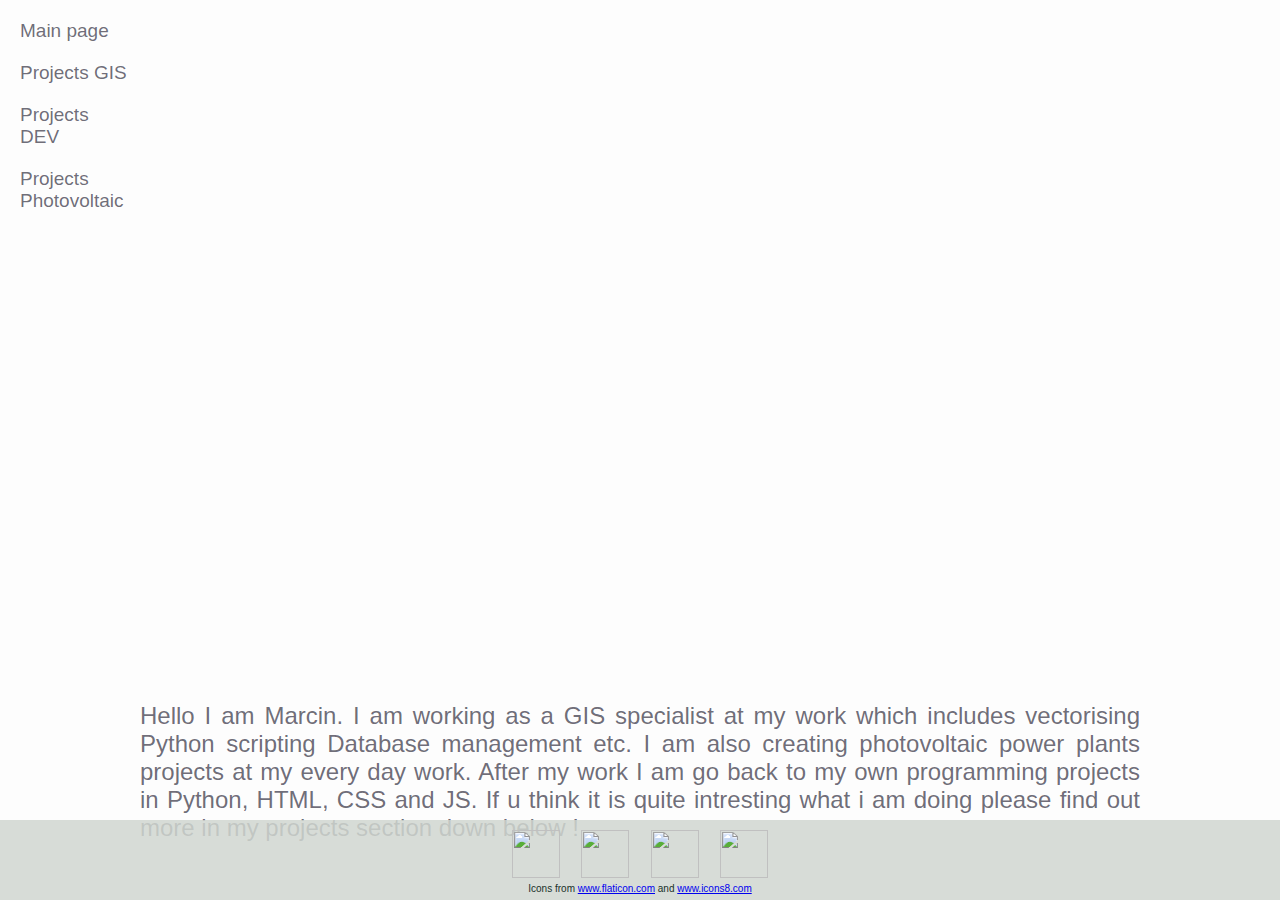
==== index.html @ a76acd45 "added photovoltaic tab, rest updated" ====
<!DOCTYPE html>
<html lang="en">
<head>
    <meta charset="UTF-8">
    <title>Marcin Wiaderkowicz</title>

<link rel="stylesheet" href="WebPortfolio1.css" type="text/css"/>



<!-- <script src="WebPortfolio2.js"></script>
<script src="WebPortfolio3.js"></script> -->

</head>
<body>



<div class="main_container">    

    <a class="ai" href="index.html" style="text-decoration: none">
    <div class="opcje snap"> Main page</div></a>
    <a class="ai" href="JSWebPortfolio2.html" style="text-decoration: none">
    <div class="opcje">Projects GIS</div></a>
    <a class="ai" href="JSWebPortfolio3.html" style="text-decoration: none">
    <div class="opcje">Projects DEV</div></a>
    <a class="ai" href="JSWebPortfolio4.html" style="text-decoration: none">
        <div class="opcje">Projects Photovoltaic</div></a>
    <div class='cent'>
        <canvas id="myCanvas"></canvas>
        <canvas id="myCanvas1"></canvas>
        <canvas id="myCanvas2"></canvas>
        <script src="WebPortfolio1.js"></script>
    </div>


    <div id="glowne1">
        Hello I am Marcin. I am working as a GIS specialist at my work which includes vectorising Python scripting Database management etc.
        I am also creating photovoltaic power plants projects at my every day work.
        After my work I am go back to my own programming projects in Python, HTML, CSS and JS.
        If u think it is quite intresting what i am doing please find out more in my projects section down below !
    </div>
   
    <div id="projektytytul">
        These are my tools
    </div>
   
    <div id="projekty" class="snap">
        <a href="JSWebPortfolio3.html" style="text-decoration: none"> 
        <div id="development"class="pro" >
            <div id="header1">Programming</div>      
            <div class="colum"><img src="python.png" /><div class="description">Python</div></div>
            <div class="colum"><img src="css3.png"/><div class="description">CSS</div> </div>
            <div class="colum"><img src="html.png"/><div class="description">HTML</div></div>
            <div class="colum"><img src="javascript.png"/><div class="description">JS</div></div>
            <div class="colum"><img src="postgresql.png"/><div class="description">PostgreSql</div></div>
            <div class="colum"><img src="git.png"/><div class="description">GIT</div> </div>
            <div class="colum"><img src="visualstudio.png"/><div class="description">VisualStudio</div></div> 
            <div class="colum"><img src="pycharm.png"/><div class="description">PyCharm</div></div>
        </div>
        </a>  
        <a href="JSWebPortfolio2.html" style="text-decoration: none">  
        <div id="gis" class="pro">
            <div id="header2">GIS</div>
            <div class="colum"><img src="ArcGIS.png" width="48px" height="48px"/><div class="description">Arcmap</div> </div >
            <div class="colum"><img src="Qgis.png" width="48px" height="48px"/><div class="description">QGIS</div></div>
            <div class="colum"><img src="autocad.png"/><div class="description">AutocadMap</div></div>
            <br>
            <br>
            <br>
            <br>
            <br>
            <br>
            <br>
            <br>
        </div>
        </a>
        <a href="JSWebPortfolio4.html" style="text-decoration: none">  
            <div id="gis" class="pro">
                <div id="header2">Photovoltaic</div>
                <div class="colum"><img src="aurora.png" width="48px" height="48px"/><div class="description">Aurora solar</div> </div >
                <div class="colum"><img src="pvsol.png" width="48px" height="48px"/><div class="description">PV SOL premium</div></div>
                <br>
                <br>
                <br>
                <br>
                <br>
                <br>
                <br>
                <br>
                <br>
            </div>
            </a>
    </div>
 
</div>
<div id="social1">
    <div class="social"> <a href="https://www.facebook.com/marcin.wiaderkowicz"><img  src="facebook.png" height="48" width="48" ></img></a></div>
    <div class="social"> <a href="https://www.linkedin.com/in/marcin-wiaderkowicz-060422147/"><img  src="linkedin.png" height="48" width="48" ></img></a></div>
    <div class="social"> <a href="https://github.com/ycine"><img  src="github.png" height="48" width="48" ></img></a></div> 
    <div class="social"> <a href="mailto:mcinek91@o2.pl"><img  src="mail.png" height="48" width="48" ></img></a></div> 

    <div class="madeby">Icons  from <a href="https://www.flaticon.com/"   title="Flaticon">www.flaticon.com</a> and <a href="https://www.icons8.com/"   title="icons8.com">www.icons8.com</a></div>
</div>  


</body>
---- WebPortfolio1.css ----
body{ background-color: rgb(253, 253, 253);
    font-family: 'Segoe UI', Tahoma, Geneva, Verdana, sans-serif;
    font-size: 19px;
    color: black;
    width: 100%;
    height: 100%;
    padding: 0;
    margin: 0;
    /* position: relative; */
    overflow: hidden;
}

.main_container{
    overflow-y: scroll;
    position: relative;
    height: 100vh;
    /* min-width: 100vw; */
    scroll-snap-type: y mandatory;
}
  
    .opcje {
        color:rgba(3, 0, 20, 0.589) ;
        margin-top: 20px;
        margin-left: 20px;
        width: 110px;
        
      }
    .ai{
        display: block;
        width: 90px;
    }
    .opcje:hover{
        text-decoration: underline;
        transition: 0.8s;
    }
    #glowne1{
        color:rgba(3, 0, 20, 0.589) ;
        width: 1000px;
        margin-left: auto;
        margin-right: auto;
        margin-top: 80px;
        margin-bottom: auto;
        font-size: x-large;
        text-align: justify;
    }
        
    .cent{
        margin: auto;
        text-align: center;

    }
    #myCanvas{
        text-align: center;
        /* margin-left:  240px; */
     
    }

    #myCanvas1{
        text-align: center;
    
    }

    #myCanvas2{
        text-align: center;
        
     
    }
    .pro:hover{
        background-color: rgba(44, 46, 63, 0.301);
        cursor: pointer;
       
    }
   
    canvas{
        display: inline-block;
        width: 300px;
        height: 200px;
        padding-left: 130px;
        
    }
    #projektytytul{
        
        padding-top: 380px;
        font-size: xx-large;
        font-family: 'Segoe UI', Tahoma, Geneva, Verdana, sans-serif;
        margin-left: auto;
        margin-right: auto;
        text-align: center;
        
        
    }
    #projekty{
        padding-top: 100px;
        text-align: center;
        padding-bottom: 240px;
        scroll-snap-align: start; 

    }
    .pro{
        display: inline-block;
        width: 400px;
        height: 440px;
        border-radius:  25px;
        border: thin rgba(208, 214, 208, 0.849) solid;
        box-shadow: 0 0 5px -1px rgba(0,0,0,0.2); 
        transition: 0.9s;   
    }
    #header1{
        color: dodgerblue;
        font-size: xx-large;
        font-family: 'Segoe UI', Tahoma, Geneva, Verdana, sans-serif;
        margin-bottom: 20px;
    }
    #header2{
        color:  dodgerblue;
        font-size: xx-large;
        font-family: 'Segoe UI', Tahoma, Geneva, Verdana, sans-serif;
        margin-bottom: 20px;
    }  
    #gis{
        padding: 10px;
        font-size: large;
        font-family: 'Segoe UI', Tahoma, Geneva, Verdana, sans-serif;
        text-align: center;
        margin-left: 80px;
        vertical-align: top;
    }
    #development{
        padding: 10px;
        font-size: large;
        font-family: 'Segoe UI', Tahoma, Geneva, Verdana, sans-serif;
        text-align: center;
        margin-right: 80px;
        vertical-align: top;    
    }
    .colum{
        display: flex;
        padding: 0 110px;
        text-align: center;

    }
    .description{
        display: flex;
        align-items: center;
        margin: 0 auto;
    }
    
    #social1{
        position: absolute;
        bottom: 0;
        width: 100%;
        height: 80px;
        /* min-height: 100%; */
        background-color:rgba(208, 214, 208, 0.849);
        text-align: center;
        
        }
        .social{
            margin-top: 10px;
            width: 64px;
            display: inline-block;
            transition: 0.9s; 
        }
        .social:hover{
            background-color: rgba(44, 46, 63, 0.301);
            cursor: pointer;
            border-radius: 40%;
        }
    .madeby{
        display: block;
        color: rgb(25, 49, 41);
        font-size: x-small;
        text-align: center;
        margin-left: auto;
        margin-right: auto;

    }  
    .snap{
        scroll-snap-align: end;
        position: relative;
    }
    
        
    #koncowy{
        height: 120px;
    }


    .hr {
        border: none;
        border-top: 3px double rgb(192, 190, 190);
        color: rgb(190, 187, 187);
        overflow: visible;
        text-align: center;
        height: 5px;
    }
    
    .hr:after {
        background: #fff;
        content: '§';
        padding: 0 4px;
        position: relative;
        top: -13px;
    }
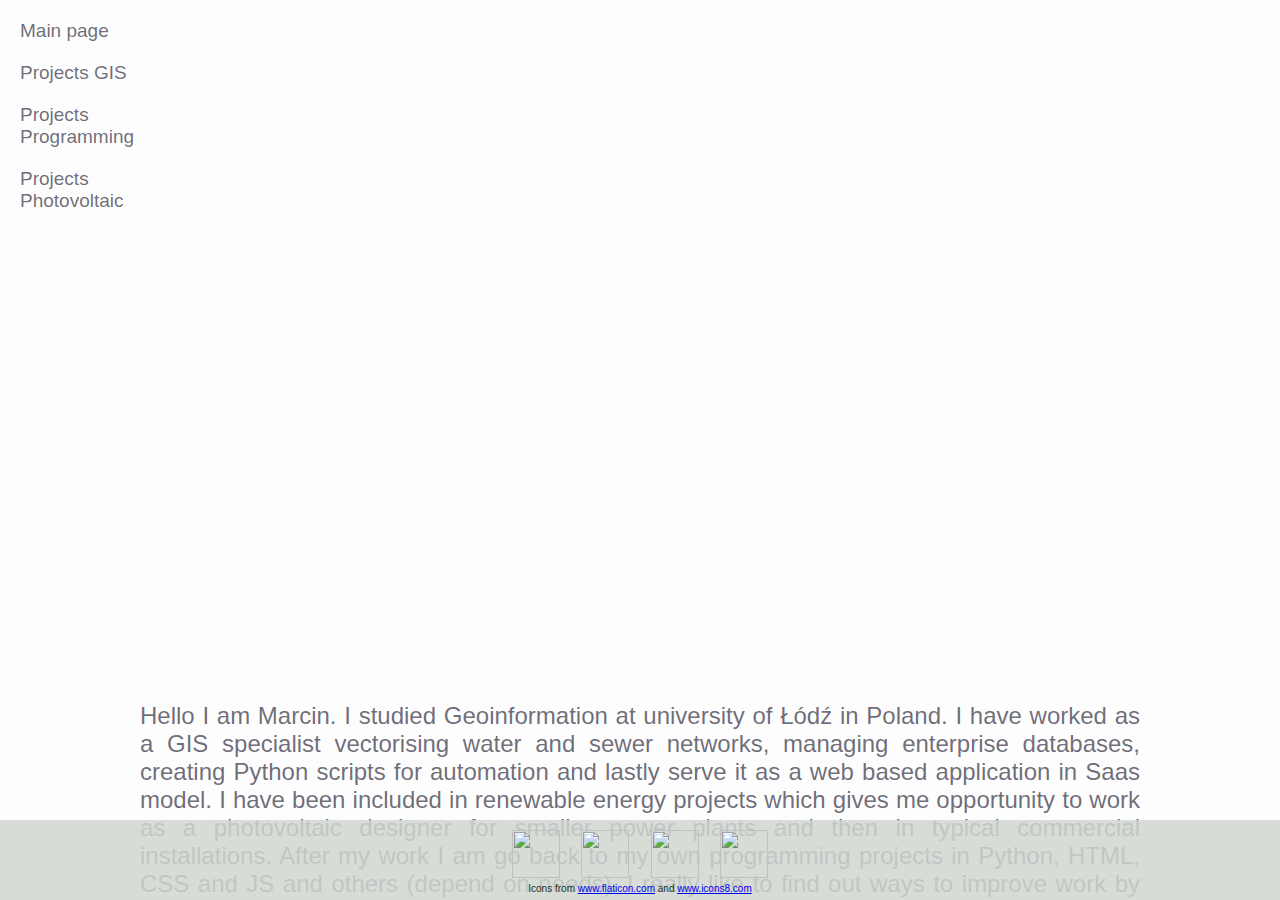
==== commit 80f55875: "text update" ====
--- a/index.html
+++ b/index.html
@@ -23,7 +23,7 @@
     <a class="ai" href="JSWebPortfolio2.html" style="text-decoration: none">
     <div class="opcje">Projects GIS</div></a>
     <a class="ai" href="JSWebPortfolio3.html" style="text-decoration: none">
-    <div class="opcje">Projects DEV</div></a>
+    <div class="opcje">Projects Programming</div></a>
     <a class="ai" href="JSWebPortfolio4.html" style="text-decoration: none">
         <div class="opcje">Projects Photovoltaic</div></a>
     <div class='cent'>
@@ -35,9 +35,16 @@
 
 
     <div id="glowne1">
-        Hello I am Marcin. I am working as a GIS specialist at my work which includes vectorising Python scripting Database management etc.
-        I am also creating photovoltaic power plants projects at my every day work.
-        After my work I am go back to my own programming projects in Python, HTML, CSS and JS.
+        Hello I am Marcin. I studied Geoinformation at university of Łódź in Poland. I have worked  as a GIS specialist
+        vectorising water and sewer networks, managing enterprise databases, creating Python scripts for automation
+        and lastly serve it as a web based application in Saas model.
+        
+        I have been included in renewable energy projects which gives me opportunity to work as a photovoltaic designer
+        for smaller power plants and then in typical commercial installations.
+        
+        After my work I am go back to my own programming projects in Python, HTML, CSS and JS and others (depend on needs).
+        I really like to find out ways to improve work by writing scripts and tools for automate repeatable tasks.
+
         If u think it is quite intresting what i am doing please find out more in my projects section down below !
     </div>
    
@@ -98,7 +105,7 @@
     <div class="social"> <a href="https://www.facebook.com/marcin.wiaderkowicz"><img  src="facebook.png" height="48" width="48" ></img></a></div>
     <div class="social"> <a href="https://www.linkedin.com/in/marcin-wiaderkowicz-060422147/"><img  src="linkedin.png" height="48" width="48" ></img></a></div>
     <div class="social"> <a href="https://github.com/ycine"><img  src="github.png" height="48" width="48" ></img></a></div> 
-    <div class="social"> <a href="mailto:mcinek91@o2.pl"><img  src="mail.png" height="48" width="48" ></img></a></div> 
+    <div class="social"> <a href="mailto:marscink@gmail.com"><img  src="mail.png" height="48" width="48" ></img></a></div> 
 
     <div class="madeby">Icons  from <a href="https://www.flaticon.com/"   title="Flaticon">www.flaticon.com</a> and <a href="https://www.icons8.com/"   title="icons8.com">www.icons8.com</a></div>
 </div>  
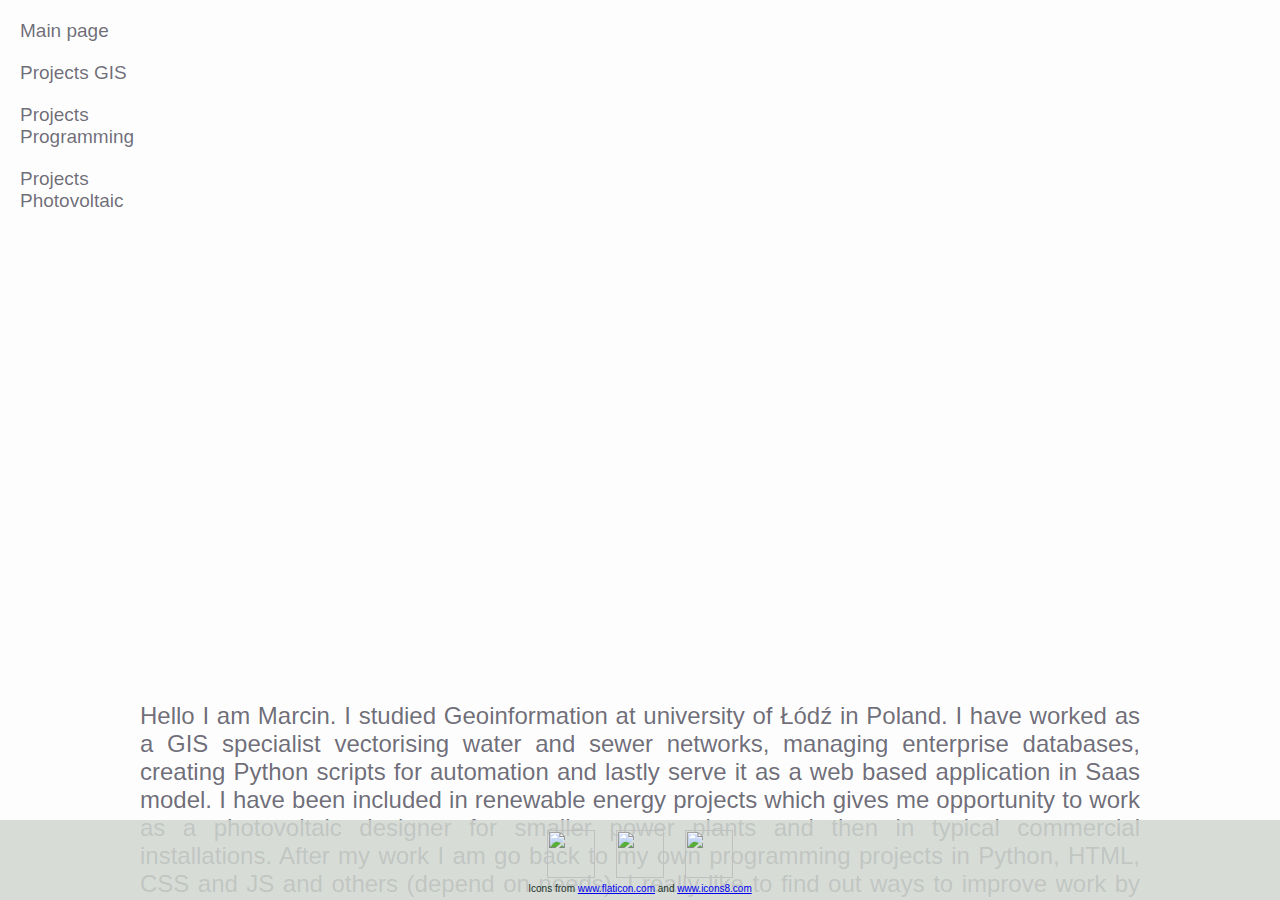
==== commit 4daeeb42: "commented facebook account" ====
--- a/index.html
+++ b/index.html
@@ -102,7 +102,7 @@
  
 </div>
 <div id="social1">
-    <div class="social"> <a href="https://www.facebook.com/marcin.wiaderkowicz"><img  src="facebook.png" height="48" width="48" ></img></a></div>
+    <!-- <div class="social"> <a href="https://www.facebook.com/marcin.wiaderkowicz"><img  src="facebook.png" height="48" width="48" ></img></a></div> -->
     <div class="social"> <a href="https://www.linkedin.com/in/marcin-wiaderkowicz-060422147/"><img  src="linkedin.png" height="48" width="48" ></img></a></div>
     <div class="social"> <a href="https://github.com/ycine"><img  src="github.png" height="48" width="48" ></img></a></div> 
     <div class="social"> <a href="mailto:marscink@gmail.com"><img  src="mail.png" height="48" width="48" ></img></a></div> 
